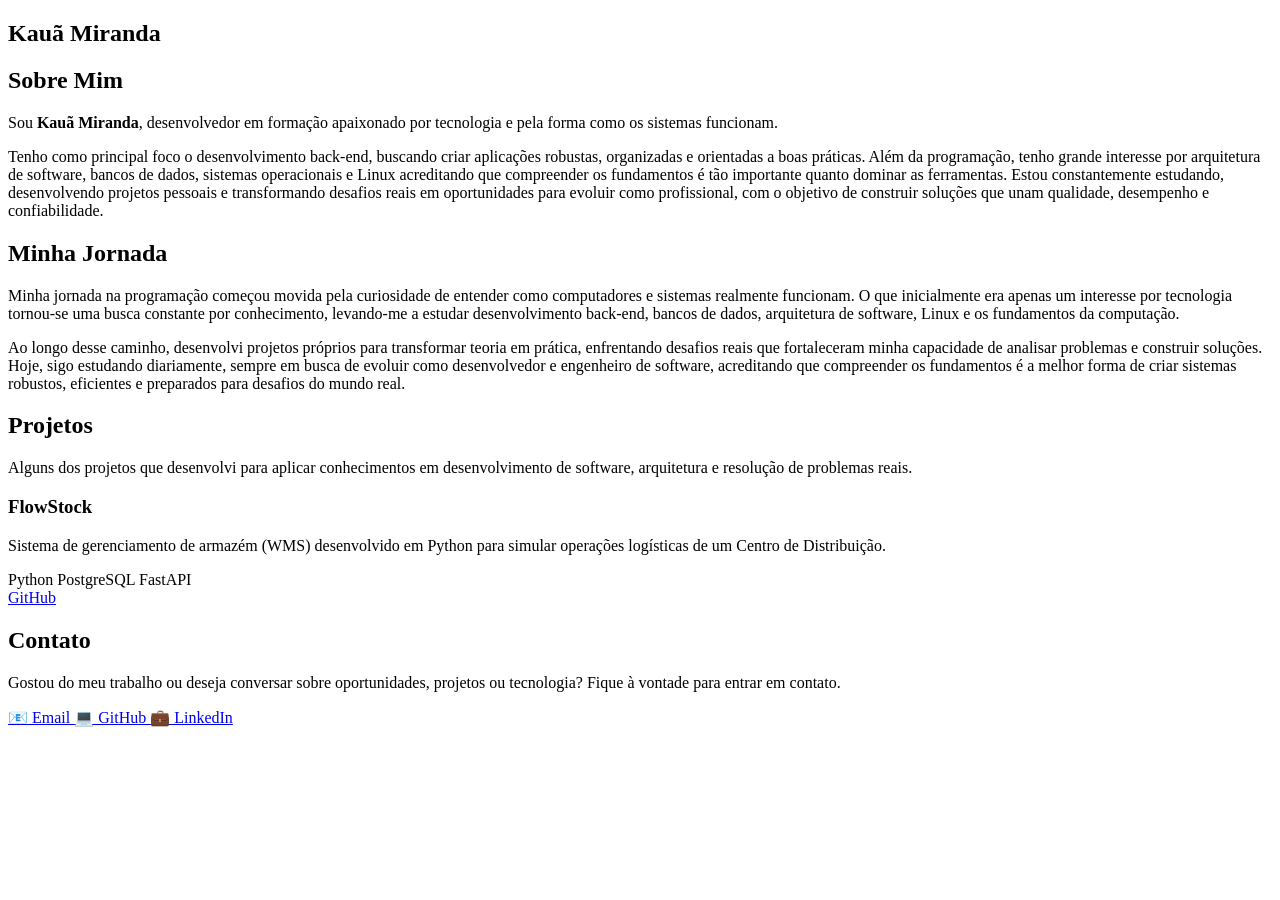
==== homepage.html @ ea2d3b26 "add html and fix a errors" ====
<!DOCTYPE html>
<html lang="pt-br">
  <head>
    <meta charset="UTF-8">
    <meta name="viewport" content="width=device-width, initial-scale=1">
    <title></title>
    <link href="css/style.css" rel="stylesheet">
  </head>
  <body>
    <section id="about">
      <h1>Kauã Miranda</h1>
      
      <h2>Sobre Mim</h2>

      <p>
      Sou <strong>Kauã Miranda</strong>, desenvolvedor em 
      formação apaixonado por tecnologia e pela forma como 
      os sistemas funcionam. 
      </p>

      <p>
      Tenho como principal foco o desenvolvimento back-end, buscando criar 
      aplicações robustas, organizadas e orientadas a boas práticas. 
      
      Além da programação, tenho grande 
      interesse por arquitetura de software, bancos de dados, sistemas operacionais e Linux 
      acreditando que compreender os fundamentos é tão importante quanto dominar as ferramentas. 
      
      Estou constantemente estudando, desenvolvendo projetos pessoais e 
      transformando desafios reais 
      em oportunidades para evoluir como profissional, 
      com o objetivo de construir soluções que unam qualidade, desempenho e confiabilidade.
      </p>

      <h2>Minha Jornada</h2>

      <p>
        Minha jornada na programação começou movida pela curiosidade de entender 
        como computadores e sistemas realmente funcionam. O que inicialmente era apenas um 
        interesse por tecnologia tornou-se uma busca constante por conhecimento, levando-me a 
        estudar desenvolvimento back-end, bancos de dados, arquitetura de software, Linux e os 
        fundamentos da computação. 
      </p>
      <p> 
        Ao longo desse caminho, desenvolvi projetos próprios para 
        transformar teoria em prática, enfrentando desafios reais que fortaleceram minha 
        capacidade de analisar problemas e construir soluções. Hoje, sigo estudando 
        diariamente, 
        sempre em busca de evoluir como desenvolvedor e engenheiro de software, acreditando que 
        compreender os fundamentos é a melhor forma de criar sistemas robustos, eficientes e 
        preparados para desafios do mundo real.
      </p>
      
      <h2>Projetos</h2>

      <p>
      Alguns dos projetos que desenvolvi para aplicar conhecimentos em desenvolvimento de 
      software, arquitetura e resolução de problemas reais.
      </p>
     
      <div class="project-container">
        <article class="project-card">
      <!-- Cards do projeto -->      
          <h3>FlowStock</h3>
            <p>
                Sistema de gerenciamento de armazém (WMS) desenvolvido em Python
                para simular operações logísticas de um Centro de Distribuição.
            </p>

            <div class="tech">
             <span>Python</span>
             <span>PostgreSQL</span>
             <span>FastAPI</span>
            </div>


            <div class="buttons">
              <a href="https://gitHub.com/kallew-dev/flowstock"
                 target="_blank"
                 rel="noopener noreferrer">

                GitHub
              </a>
            </div>

        </article>
      </div>

      <section id="contact">
        <h2>Contato</h2>
          <p>
            Gostou do meu trabalho ou deseja conversar sobre oportunidades,
            projetos ou tecnologia? Fique à vontade para entrar em contato.
          </p>

          <div class="contact-links">
            <a
              href="mailto:kalabs.dev@gmail.com">
              📧 Email
            </a>

            <a
             href="https://github.com/kallew-dev"
             target="_blank"
             rel="noopener noreferrer">
               💻 GitHub
            </a>

            <a
              href="https://www.linkedin.com/in/kaua-dev/"
              target="_blank"
              rel="noopener noreferrer">
              💼 LinkedIn
            </a>
          </div>
      </section>
    </section>

    <script src="js/script.js"></script>  
  </body>
</html>
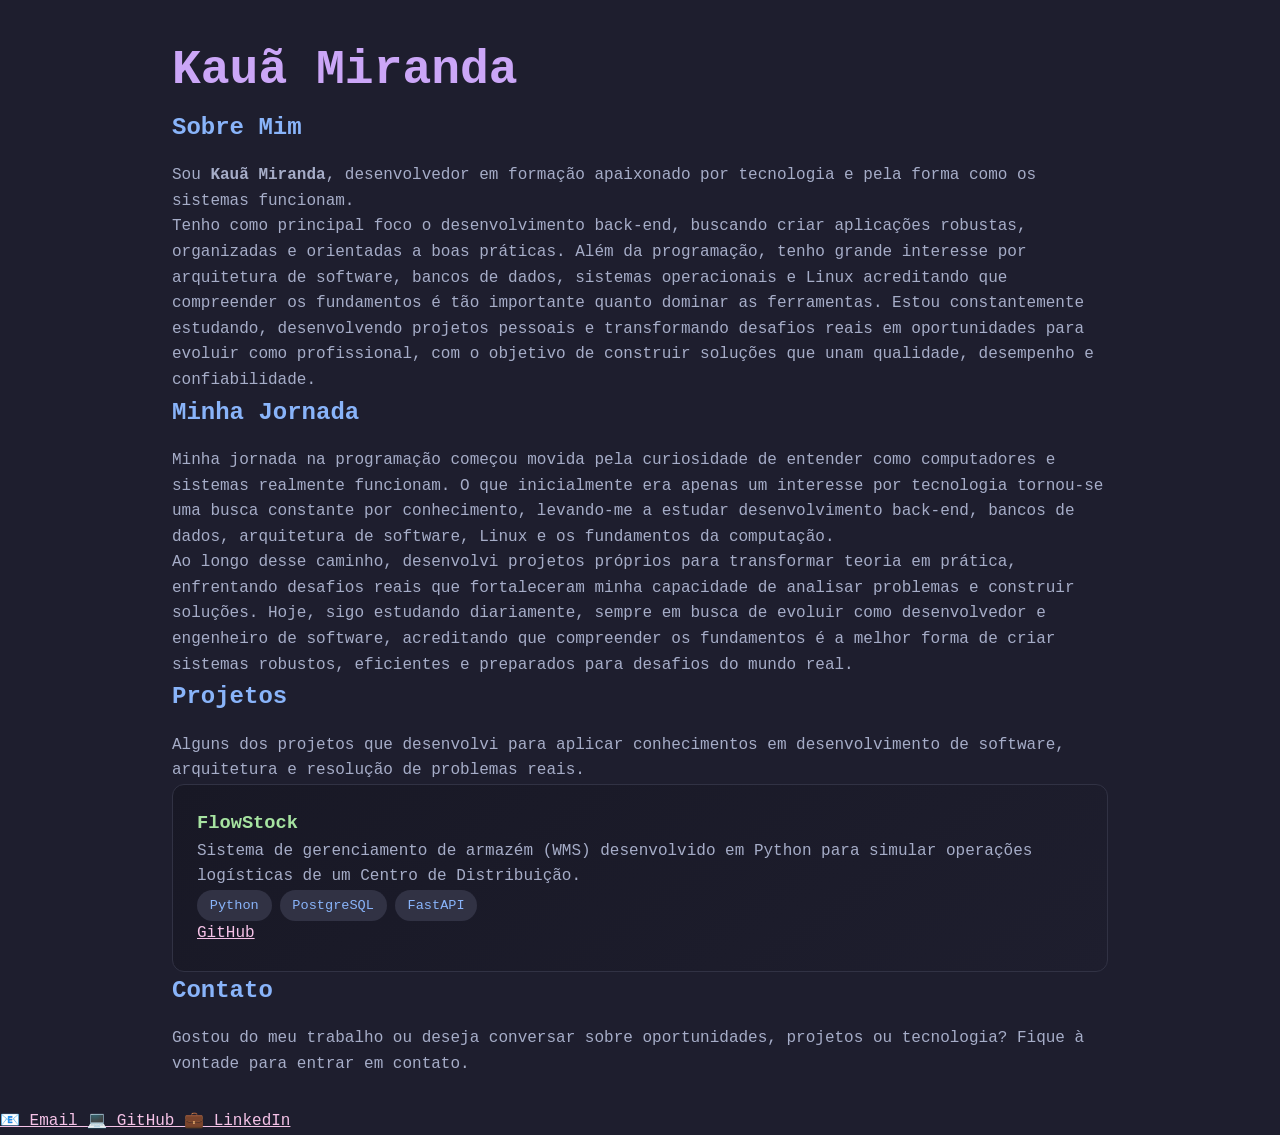
==== commit 3764e267: "add footer and body style" ====
--- a/homepage.html
+++ b/homepage.html
@@ -7,6 +7,7 @@
     <link href="css/style.css" rel="stylesheet">
   </head>
   <body>
+    <main>
     <section id="about">
       <h1>Kauã Miranda</h1>
       
@@ -93,29 +94,31 @@
             projetos ou tecnologia? Fique à vontade para entrar em contato.
           </p>
 
-          <div class="contact-links">
-            <a
-              href="mailto:kalabs.dev@gmail.com">
-              📧 Email
-            </a>
-
-            <a
-             href="https://github.com/kallew-dev"
-             target="_blank"
-             rel="noopener noreferrer">
-               💻 GitHub
-            </a>
-
-            <a
-              href="https://www.linkedin.com/in/kaua-dev/"
-              target="_blank"
-              rel="noopener noreferrer">
-              💼 LinkedIn
-            </a>
-          </div>
       </section>
     </section>
+    </main>
 
+    <footer>
+      <a
+        href="mailto:kalabs.dev@gmail.com">
+          📧 Email
+      </a>
+
+      <a
+        href="https://github.com/kallew-dev"
+        target="_blank"
+        rel="noopener noreferrer">
+          💻 GitHub
+      </a>
+
+      <a
+        href="https://www.linkedin.com/in/kaua-dev/"
+        target="_blank"
+        rel="noopener noreferrer">
+          💼 LinkedIn
+      </a>
+    </footer>
+    
     <script src="js/script.js"></script>  
   </body>
 </html>
--- a/css/style.css
+++ b/css/style.css
@@ -0,0 +1,191 @@
+/* =========================
+   Reset
+========================= */
+
+* {
+    margin: 0;
+    padding: 0;
+    box-sizing: border-box;
+}
+
+
+/* =========================
+   Catppuccin Mocha
+========================= */
+
+:root {
+
+    --crust: #11111b;
+    --mantle: #181825;
+    --base: #1e1e2e;
+
+    --surface: #313244;
+
+    --text: #cdd6f4;
+    --subtext: #a6adc8;
+
+    --blue: #89b4fa;
+    --mauve: #cba6f7;
+    --green: #a6e3a1;
+    --pink: #f5c2e7;
+}
+
+/* =========================
+   Body
+========================= */
+
+body {
+
+    background: var(--base);
+
+    color: var(--text);
+
+    font-family:
+        "JetBrains Mono",
+        "Fira Code",
+        monospace;
+
+    line-height: 1.6;
+}
+
+
+/* =========================
+   Main
+========================= */
+
+main {
+
+    max-width: 1000px;
+
+    margin: auto;
+
+    padding: 2rem;
+
+}
+
+/* =========================
+   Textos
+========================= */
+
+h1 {
+
+    font-size: 3rem;
+
+    color: var(--mauve);
+
+}
+
+
+h2 {
+
+    color: var(--blue);
+
+    margin-bottom: 1rem;
+
+}
+
+
+h3 {
+
+    color: var(--green);
+
+}
+
+
+p {
+
+    color: var(--subtext);
+
+}
+
+
+/* =========================
+   Cards
+========================= */
+
+.project-card {
+
+    background:
+
+        linear-gradient(
+            145deg,
+            var(--mantle),
+            var(--base)
+        );
+
+
+    border: 1px solid var(--surface);
+
+
+    border-radius: 12px;
+
+
+    padding: 1.5rem;
+
+
+    transition: .3s;
+
+}
+
+
+.project-card:hover {
+
+    border-color: var(--mauve);
+
+    transform: translateY(-5px);
+
+}
+
+
+/* =========================
+   Tecnologias
+========================= */
+
+.tech {
+
+    display: flex;
+
+    gap: .5rem;
+
+    flex-wrap: wrap;
+
+}
+
+
+.tech span {
+
+    background: var(--surface);
+
+    color: var(--blue);
+
+    padding:
+
+        .3rem
+
+        .8rem;
+
+
+    border-radius: 20px;
+
+
+    font-size: .85rem;
+
+}
+
+
+/* =========================
+   Links
+========================= */
+
+a {
+
+    color: var(--pink);
+
+}
+
+
+a:hover {
+
+    color: var(--mauve);
+
+}
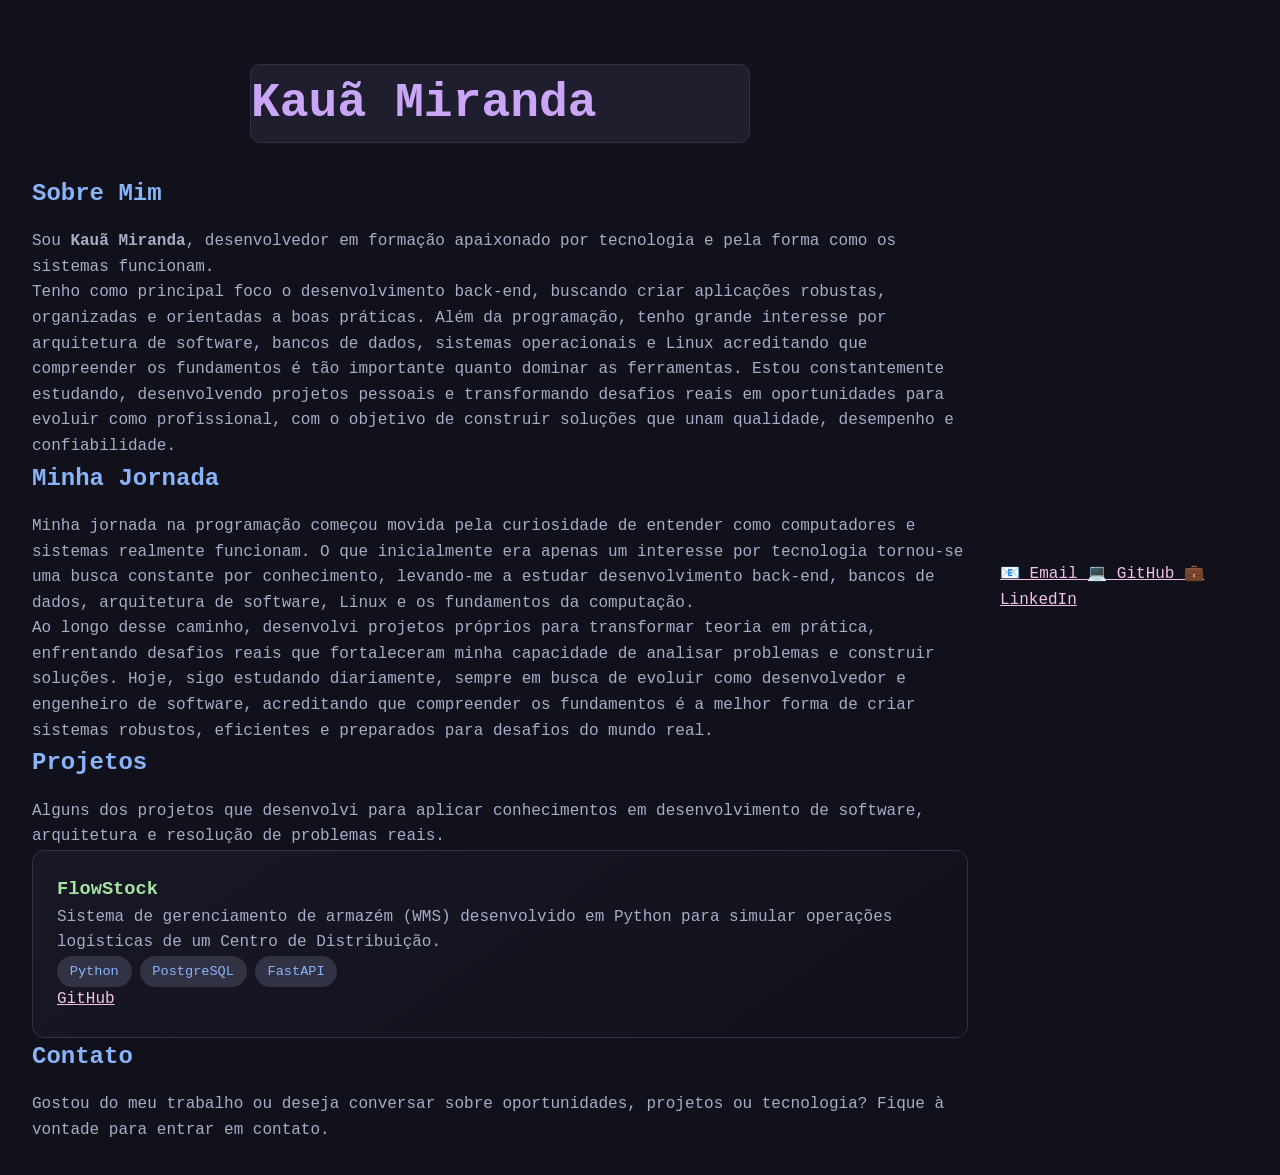
==== commit e09fa721: "add header and style header" ====
--- a/homepage.html
+++ b/homepage.html
@@ -9,7 +9,11 @@
   <body>
     <main>
     <section id="about">
-      <h1>Kauã Miranda</h1>
+        <div class="vim-style">
+          <header class="header-vim-style">
+            <h1>Kauã Miranda</h1>
+          </header>
+        </div> 
       
       <h2>Sobre Mim</h2>
 
--- a/css/style.css
+++ b/css/style.css
@@ -1,6 +1,16 @@
-/* =========================
-   Reset
-========================= */
+.vim-style {
+
+  background: #1e1e2e;
+
+  max-width: 500px;
+  margin: 2rem auto;
+
+  border: 1px solid #313244;
+  border-radius: 10px;
+
+  overflow: hidden;
+}
+
 
 * {
     margin: 0;
@@ -17,7 +27,7 @@
 
     --crust: #11111b;
     --mantle: #181825;
-    --base: #1e1e2e;
+    --base: #11111b;
 
     --surface: #313244;
 
@@ -37,6 +47,11 @@
 body {
 
     background: var(--base);
+
+    min-height: 100vh;
+    display: flex;
+    justify-content: center;
+    align-items: center;
 
     color: var(--text);
 
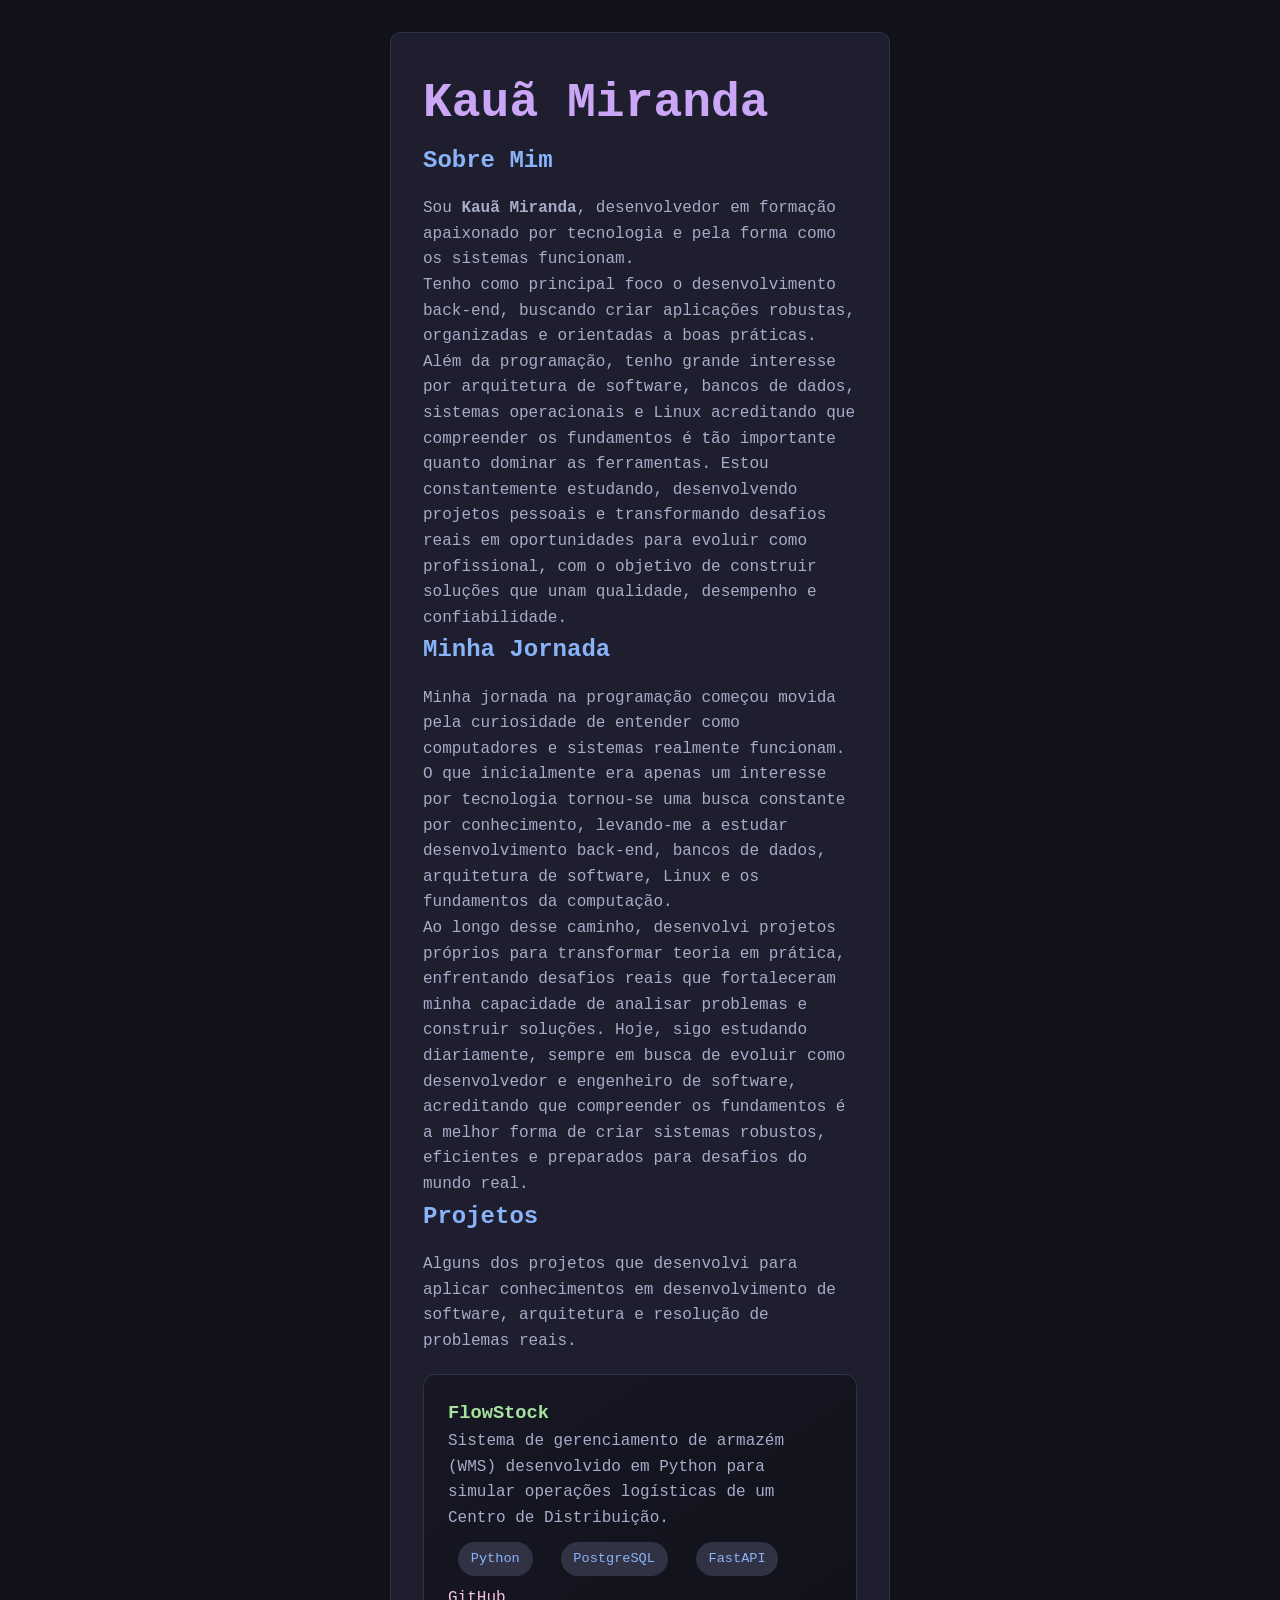
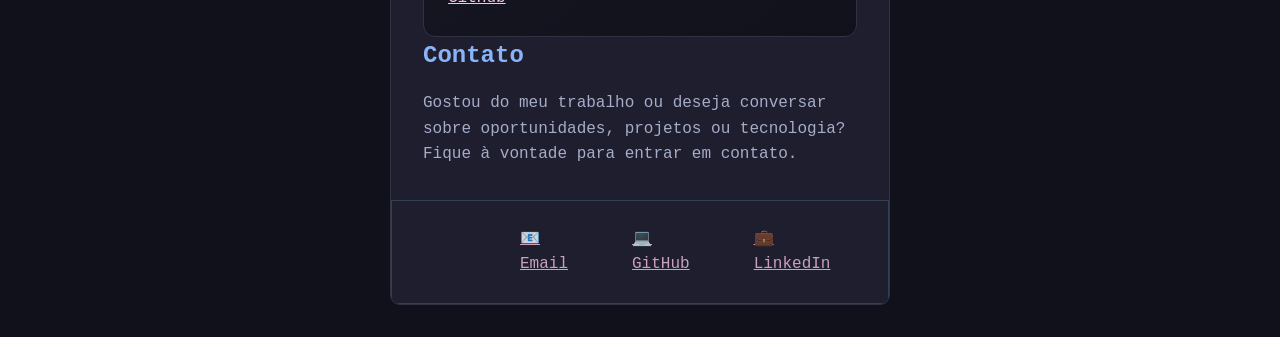
==== commit 2de8c4e1: "fix a bugs and add footer style" ====
--- a/homepage.html
+++ b/homepage.html
@@ -7,9 +7,11 @@
     <link href="css/style.css" rel="stylesheet">
   </head>
   <body>
+    <div class="vim-style">
+      
     <main>
     <section id="about">
-        <div class="vim-style">
+        <div>
           <header class="header-vim-style">
             <h1>Kauã Miranda</h1>
           </header>
@@ -98,11 +100,11 @@
             projetos ou tecnologia? Fique à vontade para entrar em contato.
           </p>
 
-      </section>
-    </section>
-    </main>
+        </section>
+        </section>
+      </main>
 
-    <footer>
+    <footer class="vim-footer">
       <a
         href="mailto:kalabs.dev@gmail.com">
           📧 Email
@@ -121,8 +123,8 @@
         rel="noopener noreferrer">
           💼 LinkedIn
       </a>
-    </footer>
-    
+      </footer>
+    </div>    
     <script src="js/script.js"></script>  
   </body>
 </html>
--- a/css/style.css
+++ b/css/style.css
@@ -28,7 +28,7 @@
     --crust: #11111b;
     --mantle: #181825;
     --base: #11111b;
-
+    --border: #334155;
     --surface: #313244;
 
     --text: #cdd6f4;
@@ -129,15 +129,13 @@
         );
 
 
+    margin-top: 20px;
     border: 1px solid var(--surface);
 
-
     border-radius: 12px;
 
-
     padding: 1.5rem;
 
-
     transition: .3s;
 
 }
@@ -159,9 +157,7 @@
 .tech {
 
     display: flex;
-
     gap: .5rem;
-
     flex-wrap: wrap;
 
 }
@@ -172,10 +168,10 @@
     background: var(--surface);
 
     color: var(--blue);
-
+    margin: 10px;
     padding:
 
-        .3rem
+        .4rem
 
         .8rem;
 
@@ -204,3 +200,23 @@
     color: var(--mauve);
 
 }
+
+.vim-footer {
+  border: 1px solid var(--border);
+  padding: 1.6rem 8rem;
+  display: flex;
+  justify-content: flex;
+  gap: 4rem;
+}
+
+.vim-footer a {
+  font-family: "JetBrains Mono" monospace;
+  opacity: .8;
+  font-size: 0.85;
+  color var(--pink);
+}
+
+.vim-footer:hover {
+  color: var(--mauve);
+  opacity: 1;
+}
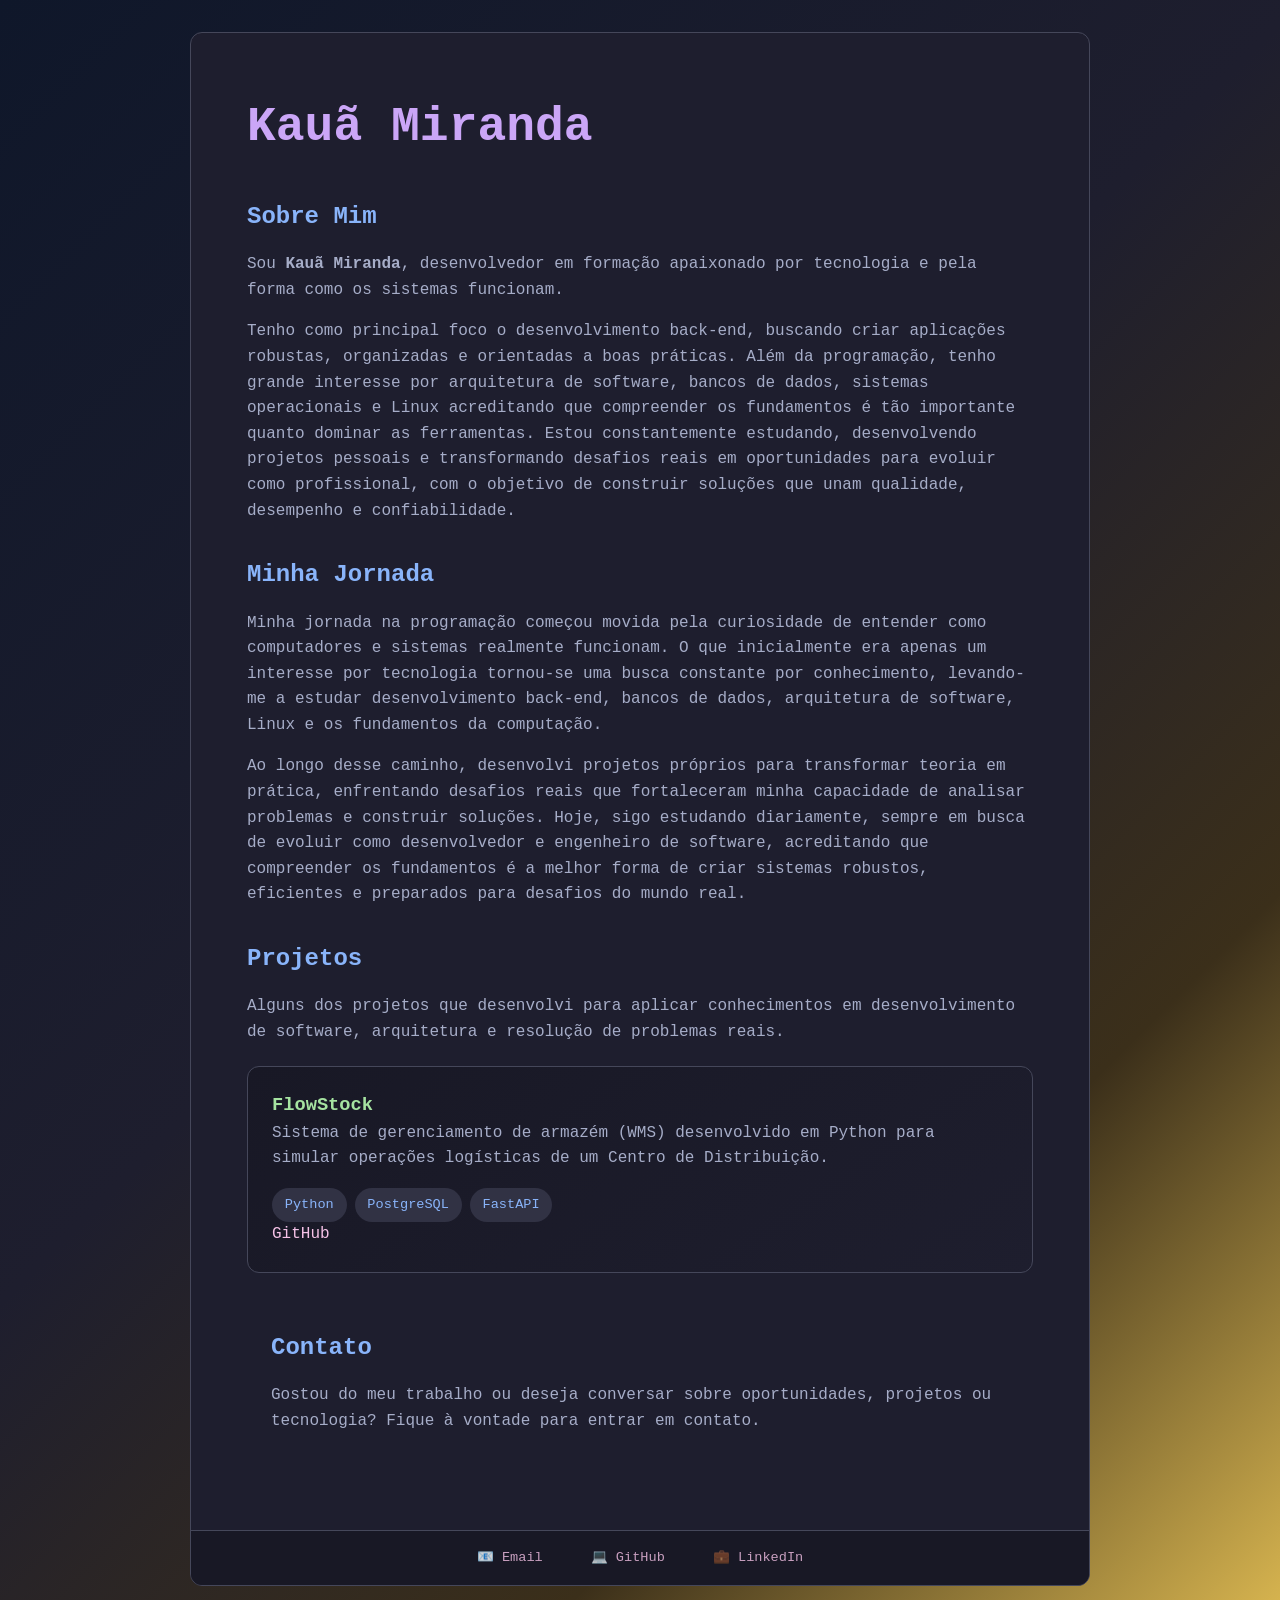
==== commit eb061bcb: "feat: add typewriter animation ultilities" ====
--- a/homepage.html
+++ b/homepage.html
@@ -7,6 +7,8 @@
     <link href="css/style.css" rel="stylesheet">
   </head>
   <body>
+    <h1 id="typewrite"></h1>
+
     <div class="vim-style">
       
     <main>
--- a/css/style.css
+++ b/css/style.css
@@ -1,16 +1,6 @@
-.vim-style {
-
-  background: #1e1e2e;
-
-  max-width: 500px;
-  margin: 2rem auto;
-
-  border: 1px solid #313244;
-  border-radius: 10px;
-
-  overflow: hidden;
-}
-
+/* =========================
+   Reset
+========================= */
 
 * {
     margin: 0;
@@ -27,8 +17,9 @@
 
     --crust: #11111b;
     --mantle: #181825;
-    --base: #11111b;
-    --border: #334155;
+    --base: #1e1e2e;
+
+    --border: #45475a;
     --surface: #313244;
 
     --text: #cdd6f4;
@@ -36,9 +27,12 @@
 
     --blue: #89b4fa;
     --mauve: #cba6f7;
+    --retro-yellow: #d9b650;
     --green: #a6e3a1;
     --pink: #f5c2e7;
-}
+
+}
+
 
 /* =========================
    Body
@@ -46,11 +40,21 @@
 
 body {
 
-    background: var(--base);
+    background: 
+      linear-gradient(
+        135deg,
+        #0f172a 0%,
+        #1e1e2e 45%,
+        #3b2f1a 75%,
+        #d9b650 100%
+      );
 
     min-height: 100vh;
+
     display: flex;
+
     justify-content: center;
+
     align-items: center;
 
     color: var(--text);
@@ -61,6 +65,29 @@
         monospace;
 
     line-height: 1.6;
+
+}
+
+/* =========================
+   Janela Vim
+========================= */
+
+.vim-style {
+
+    background: var(--base);
+
+    width: 90%;
+
+    max-width: 900px;
+
+    margin: 2rem auto;
+
+    border: 1px solid var(--border);
+
+    border-radius: 12px;
+
+    overflow: hidden;
+
 }
 
 
@@ -70,15 +97,38 @@
 
 main {
 
-    max-width: 1000px;
-
-    margin: auto;
-
     padding: 2rem;
 
 }
 
 /* =========================
+   Section 
+========================== */
+
+section {
+  padding: 1.5rem;
+  
+  border-radius: 10px;
+
+  transition: 
+      transform .3s ease,
+      background-color .3s ease,
+      box-shadow .3s ease;
+
+  cursor: text;
+}
+
+section:hover {
+  transform: translateY(-5px);
+
+  border: 1px solid var(--retro-yellow); 
+  
+  box-shadow: 0 0 20px rgba(217, 182, 80, .35);
+
+
+}
+
+/* =========================
    Textos
 ========================= */
 
@@ -95,21 +145,23 @@
 
     color: var(--blue);
 
+    margin: 2rem 0 1rem;
+
+}
+
+
+h3 {
+
+    color: var(--green);
+
+}
+
+
+p {
+
+    color: var(--subtext);
+
     margin-bottom: 1rem;
-
-}
-
-
-h3 {
-
-    color: var(--green);
-
-}
-
-
-p {
-
-    color: var(--subtext);
 
 }
 
@@ -128,15 +180,17 @@
             var(--base)
         );
 
-
     margin-top: 20px;
-    border: 1px solid var(--surface);
+
+    border: 1px solid var(--border);
 
     border-radius: 12px;
 
     padding: 1.5rem;
 
-    transition: .3s;
+    transition:
+        transform .3s ease,
+        border-color .3s ease;
 
 }
 
@@ -157,9 +211,13 @@
 .tech {
 
     display: flex;
+
     gap: .5rem;
+
     flex-wrap: wrap;
 
+    margin-top: 1rem;
+
 }
 
 
@@ -168,17 +226,11 @@
     background: var(--surface);
 
     color: var(--blue);
-    margin: 10px;
-    padding:
-
-        .4rem
-
-        .8rem;
-
+
+    padding: .4rem .8rem;
 
     border-radius: 20px;
 
-
     font-size: .85rem;
 
 }
@@ -192,6 +244,8 @@
 
     color: var(--pink);
 
+    text-decoration: none;
+
 }
 
 
@@ -201,22 +255,47 @@
 
 }
 
+
+/* =========================
+   Footer Vim
+========================= */
+
 .vim-footer {
-  border: 1px solid var(--border);
-  padding: 1.6rem 8rem;
-  display: flex;
-  justify-content: flex;
-  gap: 4rem;
-}
+
+    border-top: 1px solid var(--border);
+
+    padding: 1rem;
+
+    display: flex;
+
+    justify-content: center;
+
+    align-items: center;
+
+    gap: 3rem;
+
+    background: var(--mantle);
+
+}
+
 
 .vim-footer a {
-  font-family: "JetBrains Mono" monospace;
-  opacity: .8;
-  font-size: 0.85;
-  color var(--pink);
-}
-
-.vim-footer:hover {
-  color: var(--mauve);
-  opacity: 1;
-}
+
+    font-family:
+        "JetBrains Mono",
+        monospace;
+
+    opacity: .8;
+
+    font-size: .85rem;
+
+}
+
+
+.vim-footer a:hover {
+
+    color: var(--mauve);
+
+    opacity: 1;
+
+}
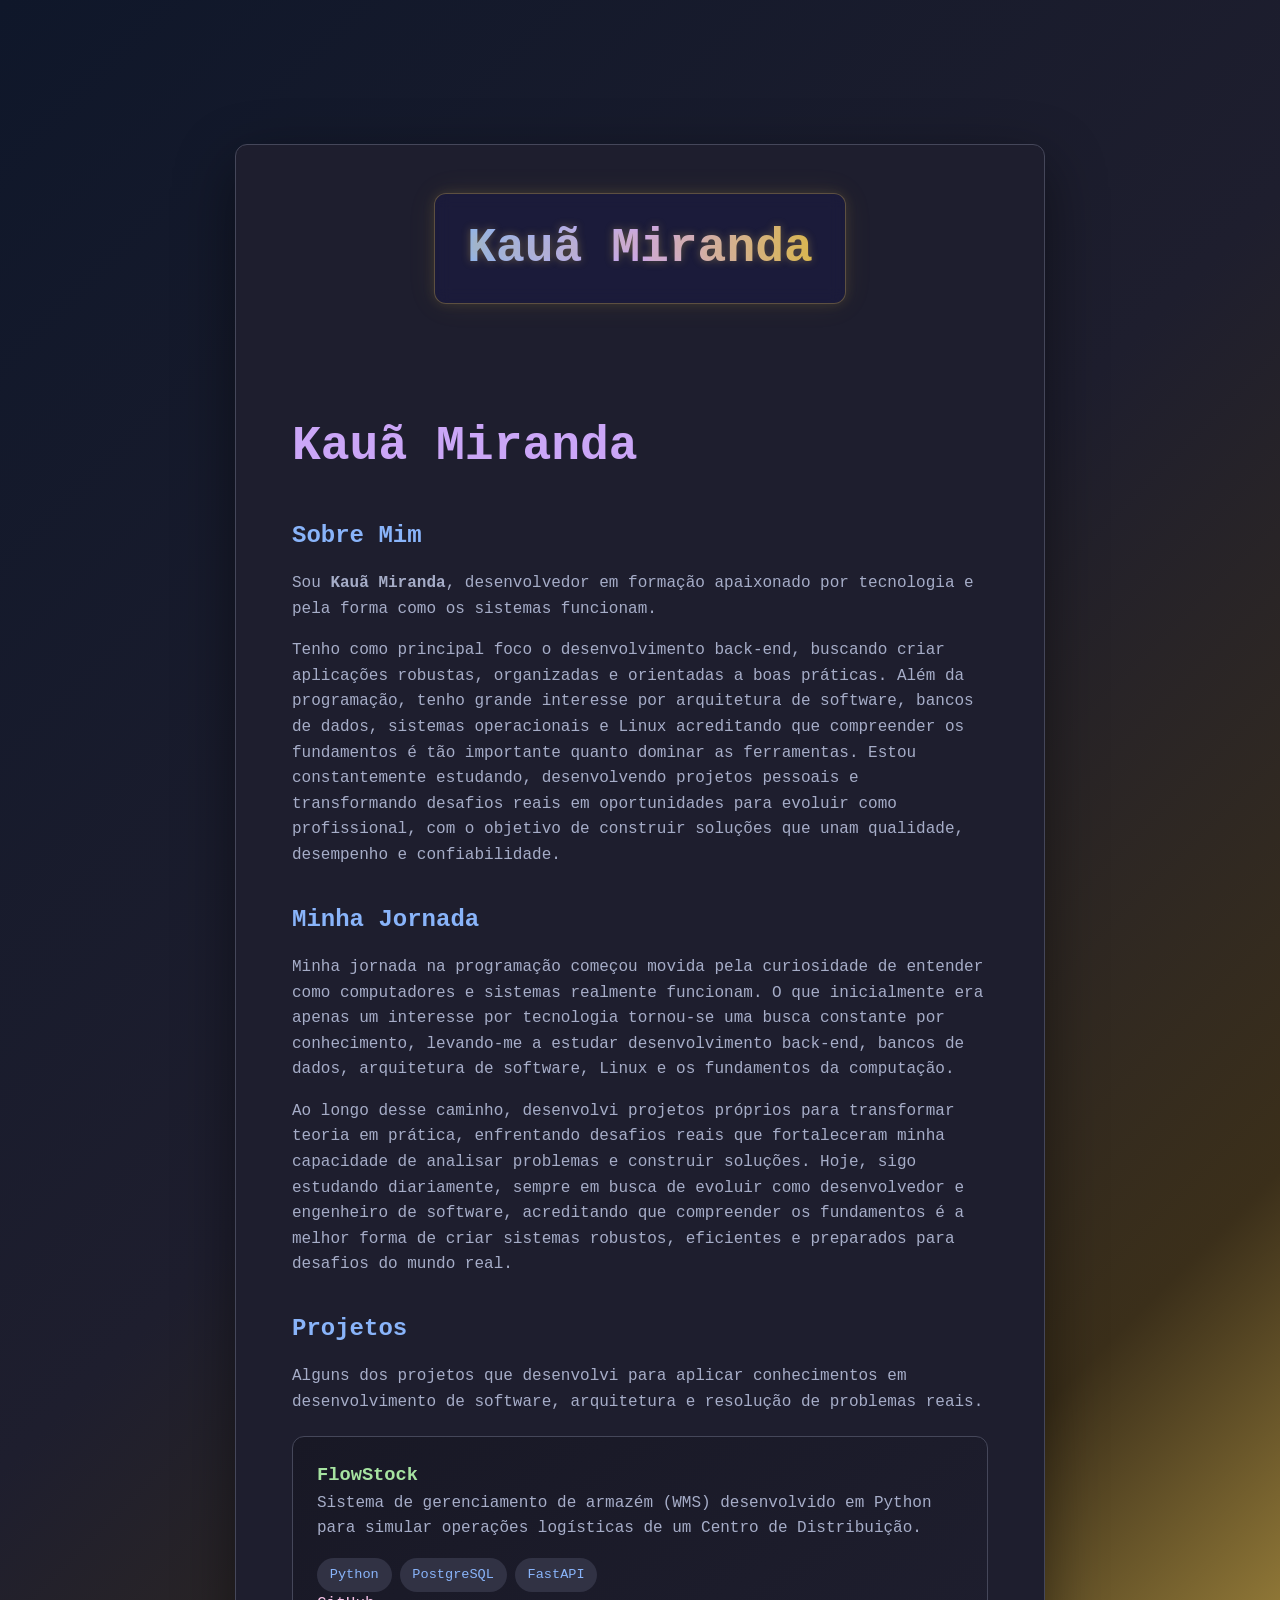
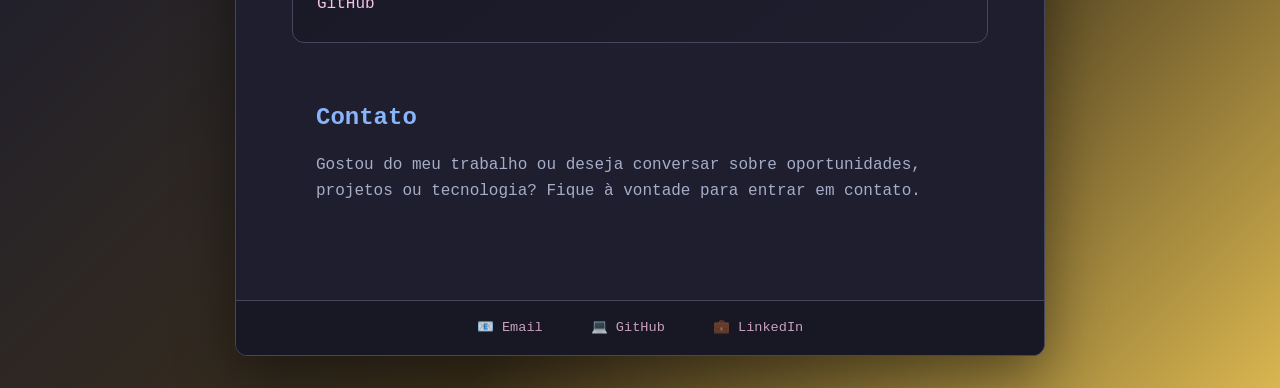
==== commit 01e8cc15: "feat: implement typewriter animation for hero secion" ====
--- a/homepage.html
+++ b/homepage.html
@@ -7,10 +7,14 @@
     <link href="css/style.css" rel="stylesheet">
   </head>
   <body>
-    <h1 id="typewrite"></h1>
-
+   <div class="portifolio">
+      
     <div class="vim-style">
       
+      <div class="div-kaua-developer">
+       <h1 class="kaua-developer" id="typewrite"></h1>
+      </div>
+
     <main>
     <section id="about">
         <div>
@@ -127,6 +131,7 @@
       </a>
       </footer>
     </div>    
-    <script src="js/script.js"></script>  
+  </div>
+  <script src="js/script.js"></script>
   </body>
 </html>
--- a/css/style.css
+++ b/css/style.css
@@ -69,11 +69,21 @@
 }
 
 /* =========================
+   Portifolio
+========================= */
+
+.portifolio {
+  display: flex;
+
+  flex-direction: column;
+  align-items: center;
+}
+
+/* =========================
    Janela Vim
 ========================= */
 
 .vim-style {
-
     background: var(--base);
 
     width: 90%;
@@ -81,6 +91,7 @@
     max-width: 900px;
 
     margin: 2rem auto;
+    margin-top: 9rem;
 
     border: 1px solid var(--border);
 
@@ -88,8 +99,62 @@
 
     overflow: hidden;
 
-}
-
+    box-shadow: 0 20px 60px rgba(0, 0, 0, .45);
+
+}
+/* =========================
+   Animation JS 
+========================= */ 
+
+.kaua-developer {
+  font-family: "JetBrains Mono", monospace;
+  font-size: 3rem;
+
+
+  font-weight: bold;
+  color: transparent;
+  -webkit-text-fill-color: transparent;
+
+  background: linear-gradient(
+    90deg,
+    var(--blue),
+    var(--mauve),
+    var(--retro-yellow)
+  );  
+
+  background-clip: text;
+  -webkit-background-clip: text;
+
+  
+  text-shadow: 0 0 8px rgba(217, 182, 80, 0.35);
+
+}
+
+.div-kaua-developer {
+  display: flex;
+
+  justify-content: center;
+
+  align-items: center;
+
+  width: fit-content;
+
+  margin: 3rem auto;
+
+  padding: 1rem 2rem;
+
+  background: rgba(24, 24, 80, 0.35);
+
+  border: 1px solid rgba(217, 182, 80, 0.35);
+
+  border-radius: 12px;
+
+  backdrop-filter: blur(8px);
+
+  box-shadow:
+    0 0 12px rgba(217, 182, 80, 0.15),
+    0 0 30px rgba(217, 182, 80, 0.08);
+}
 
 /* =========================
    Main
@@ -97,7 +162,7 @@
 
 main {
 
-    padding: 2rem;
+  padding: 2rem;
 
 }
 
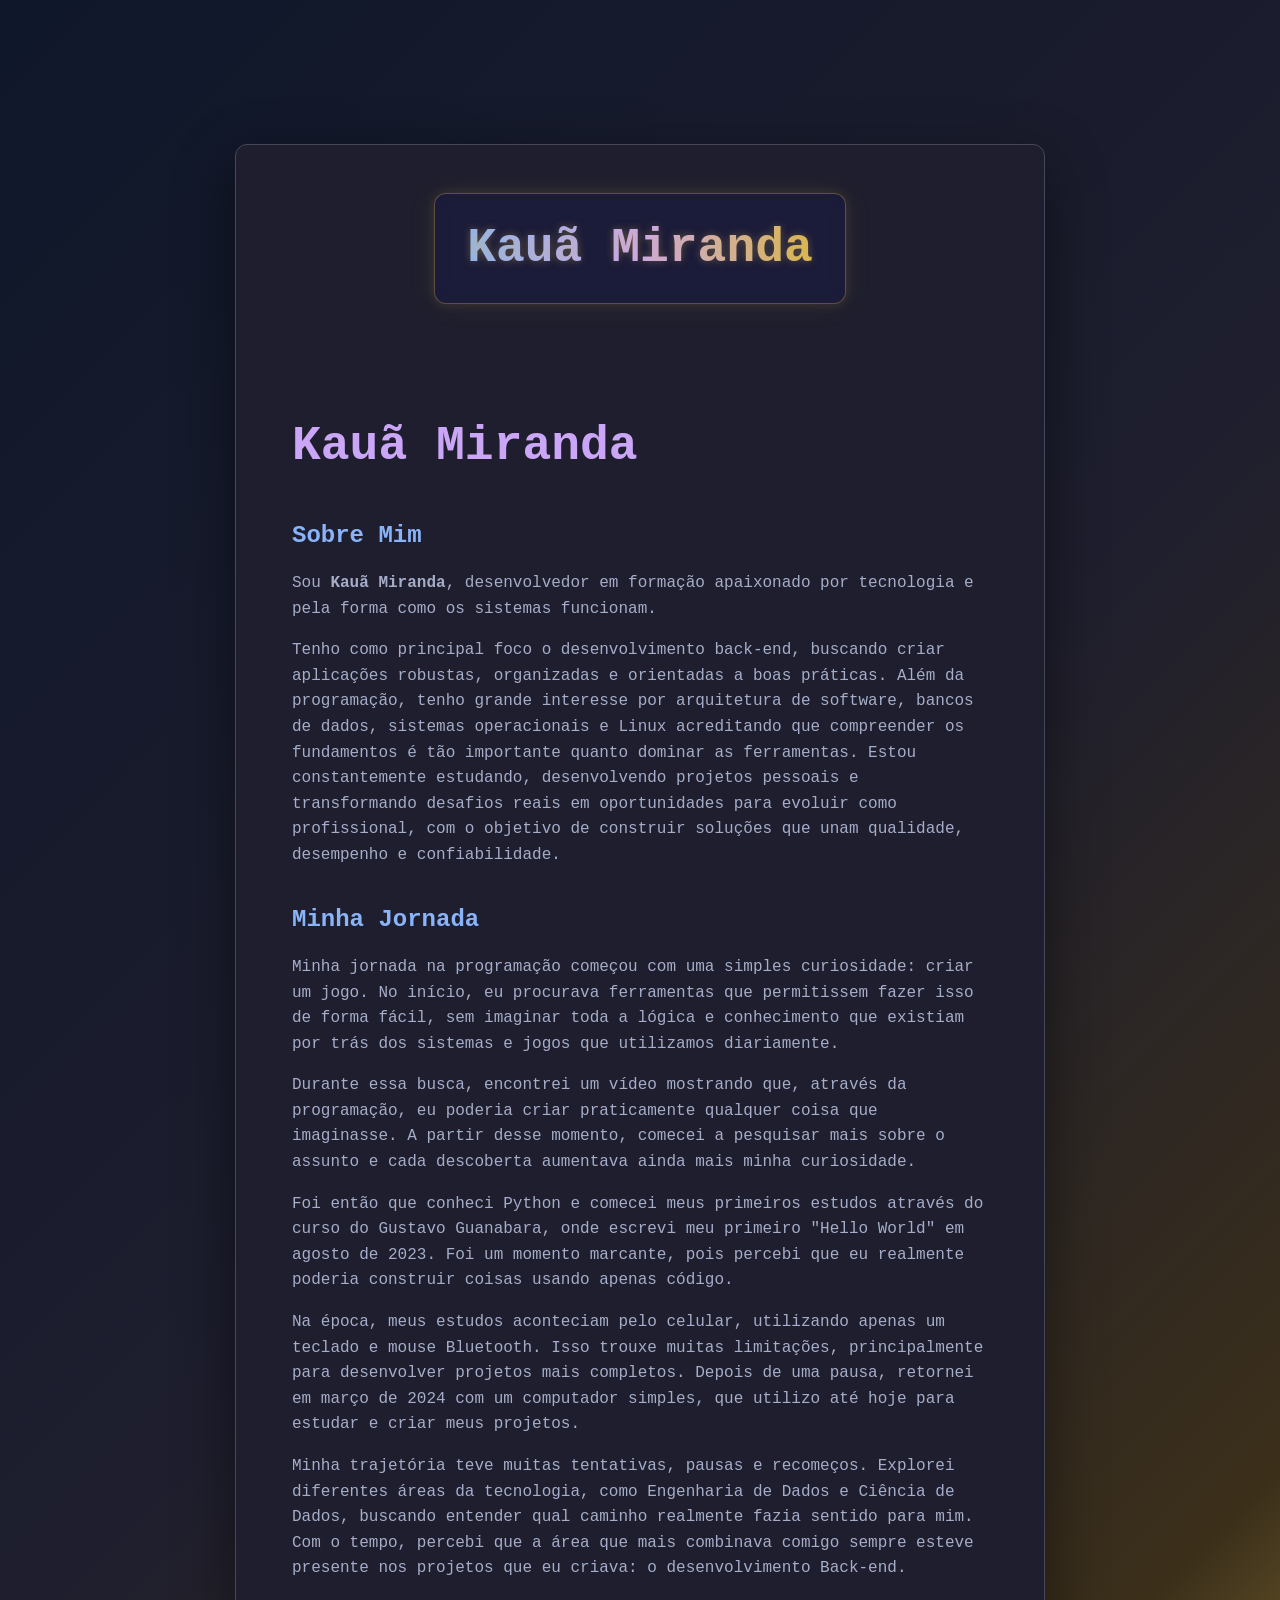
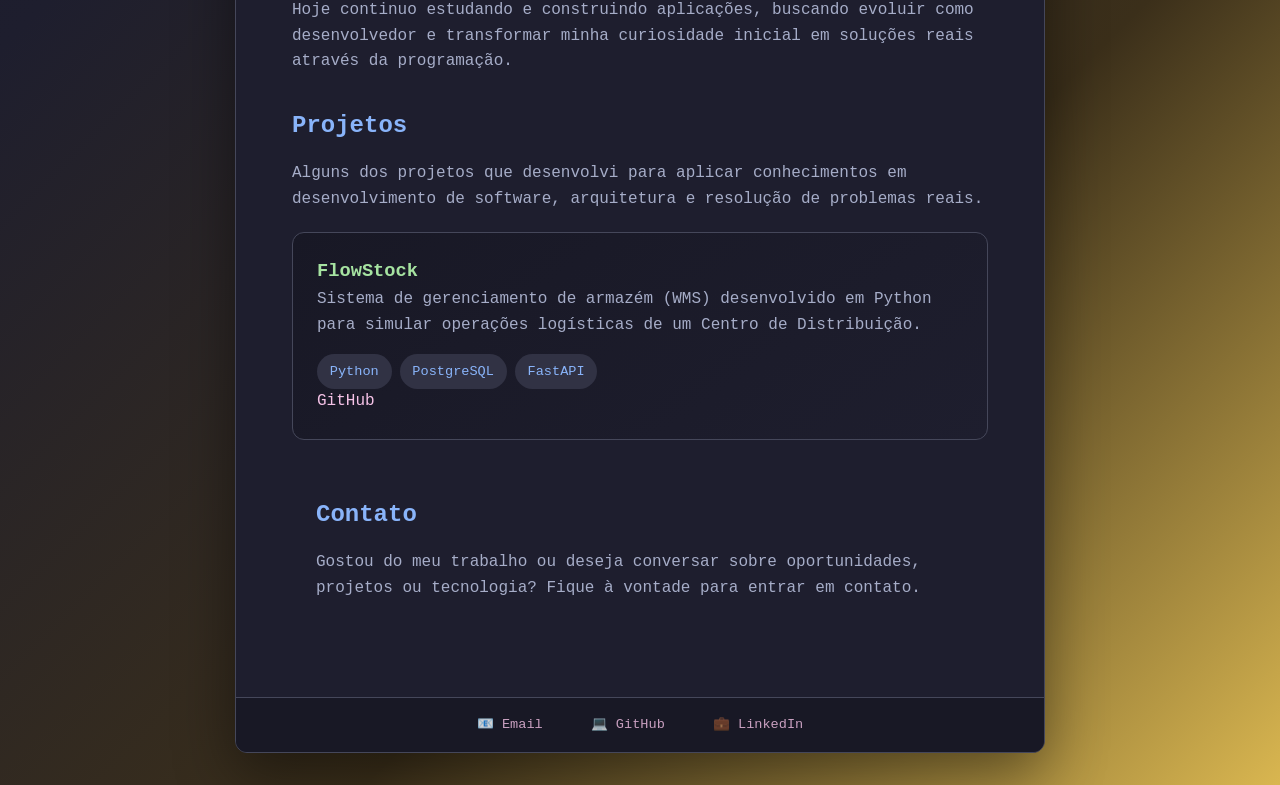
==== commit 4e3b67d1: "refator: reorganize HTML" ====
--- a/homepage.html
+++ b/homepage.html
@@ -12,126 +12,132 @@
     <div class="vim-style">
       
       <div class="div-kaua-developer">
-       <h1 class="kaua-developer" id="typewrite"></h1>
+        <h1 class="kaua-developer" id="typewrite"></h1>
       </div>
 
-    <main>
-    <section id="about">
-        <div>
-          <header class="header-vim-style">
-            <h1>Kauã Miranda</h1>
-          </header>
-        </div> 
+      <main>
+        <section id="about">
+          <div>
+            <header class="header-vim-style">
+              <h1>Kauã Miranda</h1>
+            </header>
+          </div> 
       
-      <h2>Sobre Mim</h2>
+          <h2>Sobre Mim</h2>
 
-      <p>
-      Sou <strong>Kauã Miranda</strong>, desenvolvedor em 
-      formação apaixonado por tecnologia e pela forma como 
-      os sistemas funcionam. 
-      </p>
+          <p>
+            Sou <strong>Kauã Miranda</strong>, desenvolvedor em 
+            formação apaixonado por tecnologia e pela forma como 
+            os sistemas funcionam. 
+          </p>
 
-      <p>
-      Tenho como principal foco o desenvolvimento back-end, buscando criar 
-      aplicações robustas, organizadas e orientadas a boas práticas. 
+          <p>
+            Tenho como principal foco o desenvolvimento back-end, buscando criar 
+            aplicações robustas, organizadas e orientadas a boas práticas. 
+            
+            Além da programação, tenho grande 
+            interesse por arquitetura de software, bancos de dados, sistemas operacionais e Linux 
+            acreditando que compreender os fundamentos é tão importante quanto dominar as ferramentas. 
+            
+            Estou constantemente estudando, desenvolvendo projetos pessoais e 
+            transformando desafios reais 
+            em oportunidades para evoluir como profissional, 
+            com o objetivo de construir soluções que unam qualidade, desempenho e confiabilidade.
+          </p>
+
+          <h2>Minha Jornada</h2>
+
+          <p>
+            Minha jornada na programação começou com uma simples curiosidade: criar um jogo. No início, eu procurava ferramentas que permitissem fazer isso de forma fácil, sem imaginar toda a lógica e conhecimento que existiam por trás dos sistemas e jogos que utilizamos diariamente.
+          </p>
+
+          <p>
+            Durante essa busca, encontrei um vídeo mostrando que, através da programação, eu poderia criar praticamente qualquer coisa que imaginasse. A partir desse momento, comecei a pesquisar mais sobre o assunto e cada descoberta aumentava ainda mais minha curiosidade.
+          </p>
+
+          <p>
+            Foi então que conheci Python e comecei meus primeiros estudos através do curso do Gustavo Guanabara, onde escrevi meu primeiro "Hello World" em agosto de 2023. Foi um momento marcante, pois percebi que eu realmente poderia construir coisas usando apenas código.
+          </p>
+
+          <p>
+            Na época, meus estudos aconteciam pelo celular, utilizando apenas um teclado e mouse Bluetooth. Isso trouxe muitas limitações, principalmente para desenvolver projetos mais completos. Depois de uma pausa, retornei em março de 2024 com um computador simples, que utilizo até hoje para estudar e criar meus projetos.
+          </p>
+
+          <p>
+            Minha trajetória teve muitas tentativas, pausas e recomeços. Explorei diferentes áreas da tecnologia, como Engenharia de Dados e Ciência de Dados, buscando entender qual caminho realmente fazia sentido para mim. Com o tempo, percebi que a área que mais combinava comigo sempre esteve presente nos projetos que eu criava: o desenvolvimento Back-end.
+          </p>
+
+          <p>
+            Hoje continuo estudando e construindo aplicações, buscando evoluir como desenvolvedor e transformar minha curiosidade inicial em soluções reais através da programação.
+          </p>
+        
+          <h2>Projetos</h2>
+
+          <p>
+            Alguns dos projetos que desenvolvi para aplicar conhecimentos em desenvolvimento de 
+            software, arquitetura e resolução de problemas reais.
+          </p>
       
-      Além da programação, tenho grande 
-      interesse por arquitetura de software, bancos de dados, sistemas operacionais e Linux 
-      acreditando que compreender os fundamentos é tão importante quanto dominar as ferramentas. 
-      
-      Estou constantemente estudando, desenvolvendo projetos pessoais e 
-      transformando desafios reais 
-      em oportunidades para evoluir como profissional, 
-      com o objetivo de construir soluções que unam qualidade, desempenho e confiabilidade.
-      </p>
-
-      <h2>Minha Jornada</h2>
-
-      <p>
-        Minha jornada na programação começou movida pela curiosidade de entender 
-        como computadores e sistemas realmente funcionam. O que inicialmente era apenas um 
-        interesse por tecnologia tornou-se uma busca constante por conhecimento, levando-me a 
-        estudar desenvolvimento back-end, bancos de dados, arquitetura de software, Linux e os 
-        fundamentos da computação. 
-      </p>
-      <p> 
-        Ao longo desse caminho, desenvolvi projetos próprios para 
-        transformar teoria em prática, enfrentando desafios reais que fortaleceram minha 
-        capacidade de analisar problemas e construir soluções. Hoje, sigo estudando 
-        diariamente, 
-        sempre em busca de evoluir como desenvolvedor e engenheiro de software, acreditando que 
-        compreender os fundamentos é a melhor forma de criar sistemas robustos, eficientes e 
-        preparados para desafios do mundo real.
-      </p>
-      
-      <h2>Projetos</h2>
-
-      <p>
-      Alguns dos projetos que desenvolvi para aplicar conhecimentos em desenvolvimento de 
-      software, arquitetura e resolução de problemas reais.
-      </p>
-     
-      <div class="project-container">
-        <article class="project-card">
-      <!-- Cards do projeto -->      
-          <h3>FlowStock</h3>
-            <p>
+          <div class="project-container">
+            <article class="project-card">
+            <!-- Cards do projeto -->      
+              <h3>FlowStock</h3>
+              <p>
                 Sistema de gerenciamento de armazém (WMS) desenvolvido em Python
                 para simular operações logísticas de um Centro de Distribuição.
-            </p>
+              </p>
 
-            <div class="tech">
-             <span>Python</span>
-             <span>PostgreSQL</span>
-             <span>FastAPI</span>
-            </div>
+              <div class="tech">
+                <span>Python</span>
+                <span>PostgreSQL</span>
+                <span>FastAPI</span>
+              </div>
 
 
-            <div class="buttons">
-              <a href="https://gitHub.com/kallew-dev/flowstock"
-                 target="_blank"
-                 rel="noopener noreferrer">
+              <div class="buttons">
+                <a href="https://gitHub.com/kallew-dev/flowstock"
+                  target="_blank"
+                  rel="noopener noreferrer">
 
-                GitHub
-              </a>
-            </div>
+                  GitHub
+                </a>
+              </div>
+            </article>
+          </div>
 
-        </article>
-      </div>
-
-      <section id="contact">
-        <h2>Contato</h2>
-          <p>
-            Gostou do meu trabalho ou deseja conversar sobre oportunidades,
-            projetos ou tecnologia? Fique à vontade para entrar em contato.
-          </p>
-
-        </section>
+          <section id="contact">
+            <h2>Contato</h2>
+            <p>
+              Gostou do meu trabalho ou deseja conversar sobre oportunidades,
+              projetos ou tecnologia? Fique à vontade para entrar em contato.
+            </p>
+          </section>
         </section>
       </main>
 
-    <footer class="vim-footer">
-      <a
-        href="mailto:kalabs.dev@gmail.com">
-          📧 Email
-      </a>
+      <footer class="vim-footer">
+        <a
+          href="mailto:kalabs.dev@gmail.com">
+            📧 Email
+        </a>
 
-      <a
-        href="https://github.com/kallew-dev"
-        target="_blank"
-        rel="noopener noreferrer">
-          💻 GitHub
-      </a>
+        <a
+          href="https://github.com/kallew-dev"
+          target="_blank"
+          rel="noopener noreferrer">
+            💻 GitHub
+        </a>
 
-      <a
-        href="https://www.linkedin.com/in/kaua-dev/"
-        target="_blank"
-        rel="noopener noreferrer">
-          💼 LinkedIn
-      </a>
+        <a
+          href="https://www.linkedin.com/in/kaua-dev/"
+          target="_blank"
+          rel="noopener noreferrer">
+            💼 LinkedIn
+        </a>
       </footer>
     </div>    
   </div>
+
   <script src="js/script.js"></script>
   </body>
 </html>
